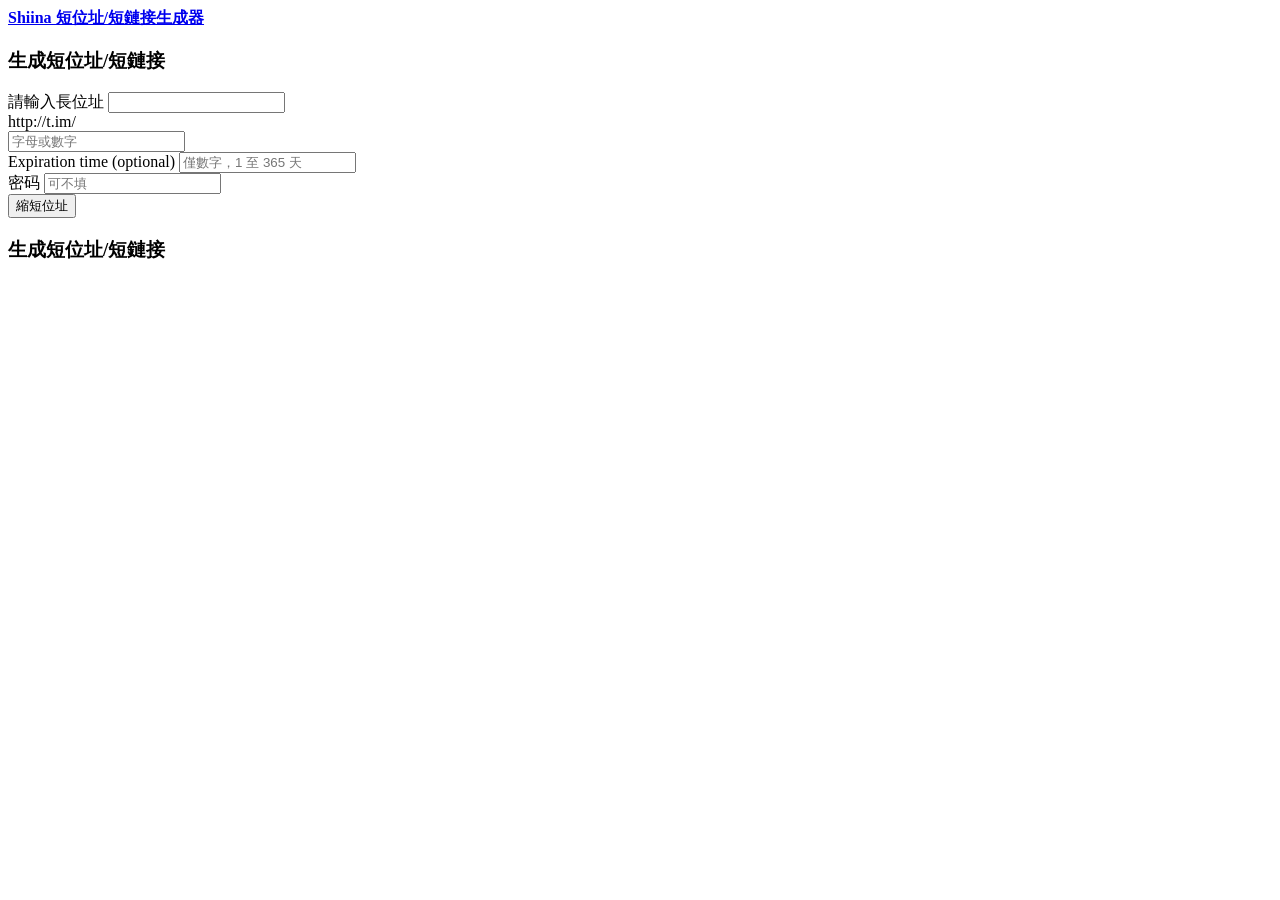
==== src/main/resources/static/index.html @ 55e982f8 "提交" ====
<html lang="zh-CN">
<head>
    <meta charset="utf-8">
    <meta http-equiv="X-UA-Compatible" content="IE=edge">
    <meta name="viewport" content="width=device-width, initial-scale=1">
    <title>Shiina 短位址/短鏈接生成器</title>
    <link rel="icon" href="favicon.ico">
    <link href="/css/bootstrap.min.css" rel="stylesheet">
    <link href="/css/bootstrap-theme.min.css?" rel="stylesheet">
    <link href="/css/theme.css" rel="stylesheet">
    <script src="jquery-3.3.1.min.js"></script>

</head>

<body role="document">
<header class="navbar navbar-default navbar-fixed-top">
    <div class="container">
        <div class="navbar-header">
            <a class="navbar-brand" href="/"><strong>Shiina 短位址/短鏈接生成器</strong></a>
        </div>
    </div>
</header>
<div class="container">
    <div class="row">
        <div class="col-xs-12 col-sm-6 col-md-8">
            <div class="panel panel-info">
                <div class="panel-heading">
                    <h3 class="panel-title">生成短位址/短鏈接</h3>
                </div>
                <div class="panel-body">
                    <div class="form-group">
                        <span for="url">請輸入長位址</span>
                        <input type="text" class="form-control" id="url" name="url" value="">
                    </div>
                    <div class="form-group">
                        <div class="input-group">
                            <div class="input-group-addon">http://t.im/</div>
                            <input type="text" class="form-control" id="keyword" name="keyword" placeholder="字母或數字"
                                   value="">
                        </div>
                    </div>
                    <div class="form-group">
                        <span for="expiration">Expiration time (optional)</span>
                        <input type="text" class="form-control" id="expiration" name="expiration"
                               placeholder="僅數字，1 至 365 天" value="">
                    </div>
                    <div class="form-group">
                        <span for="expiration">密码</span>
                        <input type="text" class="form-control" id="password" name="expiration"
                               placeholder="可不填" value="">
                    </div>
                    <div class="form-group" style="margin-bottom: 0px">
                        <button type="submit" class="btn btn-default" id="send">縮短位址</button>
                    </div>

                    <div class="panel-heading">
                        <h3 class="panel-title">生成短位址/短鏈接</h3>
                        <div id="result"></div>
                    </div>

                </div>
            </div>
        </div>
    </div>
</div>
<script>
    $("#send").on("click", function () {
        url = $("#url").val();
        keyword = $("#keyword").val();
        expiration = $("#expiration").val();
        password = $("#password").val();
        $.ajax({
            type: "post",
            url: "/create",
            dataType: "json",
            data: {
                url: url,
                keyword: keyword,
                expiration: expiration,
                password: password
            },
            success: function (data) {
                if (data.status == 200) {
                    console.log(data);
                    $("#result").html("<a>"+data.shortUrl+"</a></br>"+"<image src=\"http://tool.oschina.net/action/qrcode/generate?data="+data.shortUrl+"&output=image%2Fjpeg&error=L&type=0&margin=0&size=4&1535461318512\"></image>\n");
                }else{
                    $("#result").html(data.success);
                }
            }
        });
    });
</script>
</body>
</html>
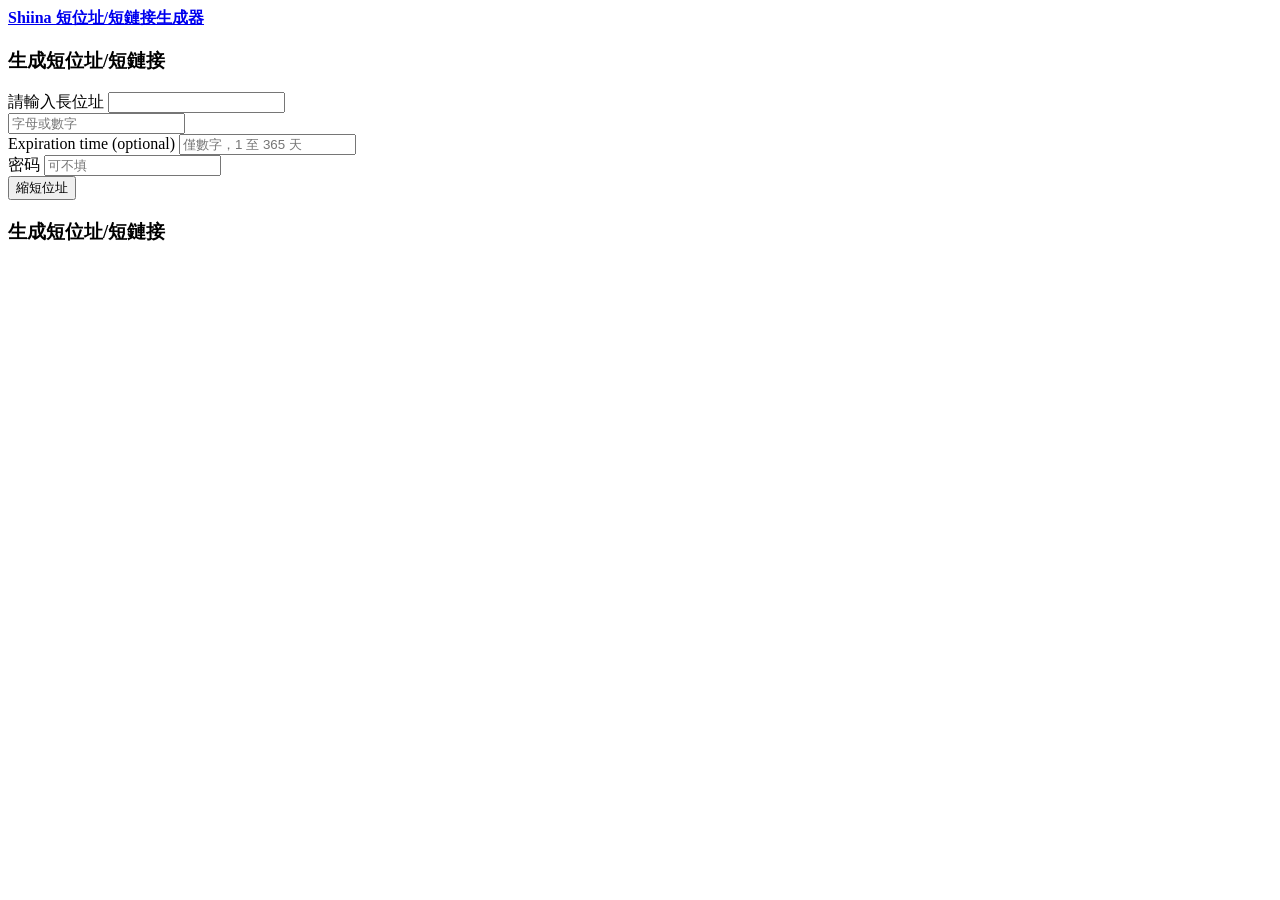
==== commit f64e5d35: "修改" ====
--- a/src/main/resources/static/index.html
+++ b/src/main/resources/static/index.html
@@ -34,7 +34,6 @@
                     </div>
                     <div class="form-group">
                         <div class="input-group">
-                            <div class="input-group-addon">http://t.im/</div>
                             <input type="text" class="form-control" id="keyword" name="keyword" placeholder="字母或數字"
                                    value="">
                         </div>
@@ -46,7 +45,7 @@
                     </div>
                     <div class="form-group">
                         <span for="expiration">密码</span>
-                        <input type="text" class="form-control" id="password" name="expiration"
+                        <input type="text" class="form-control" id="passwd" name="expiration"
                                placeholder="可不填" value="">
                     </div>
                     <div class="form-group" style="margin-bottom: 0px">
@@ -68,7 +67,8 @@
         url = $("#url").val();
         keyword = $("#keyword").val();
         expiration = $("#expiration").val();
-        password = $("#password").val();
+        password = $("#passwd").val();
+        console.log(password);
         $.ajax({
             type: "post",
             url: "/create",
@@ -77,7 +77,8 @@
                 url: url,
                 keyword: keyword,
                 expiration: expiration,
-                password: password
+                password: password,
+                test:'test'
             },
             success: function (data) {
                 if (data.status == 200) {
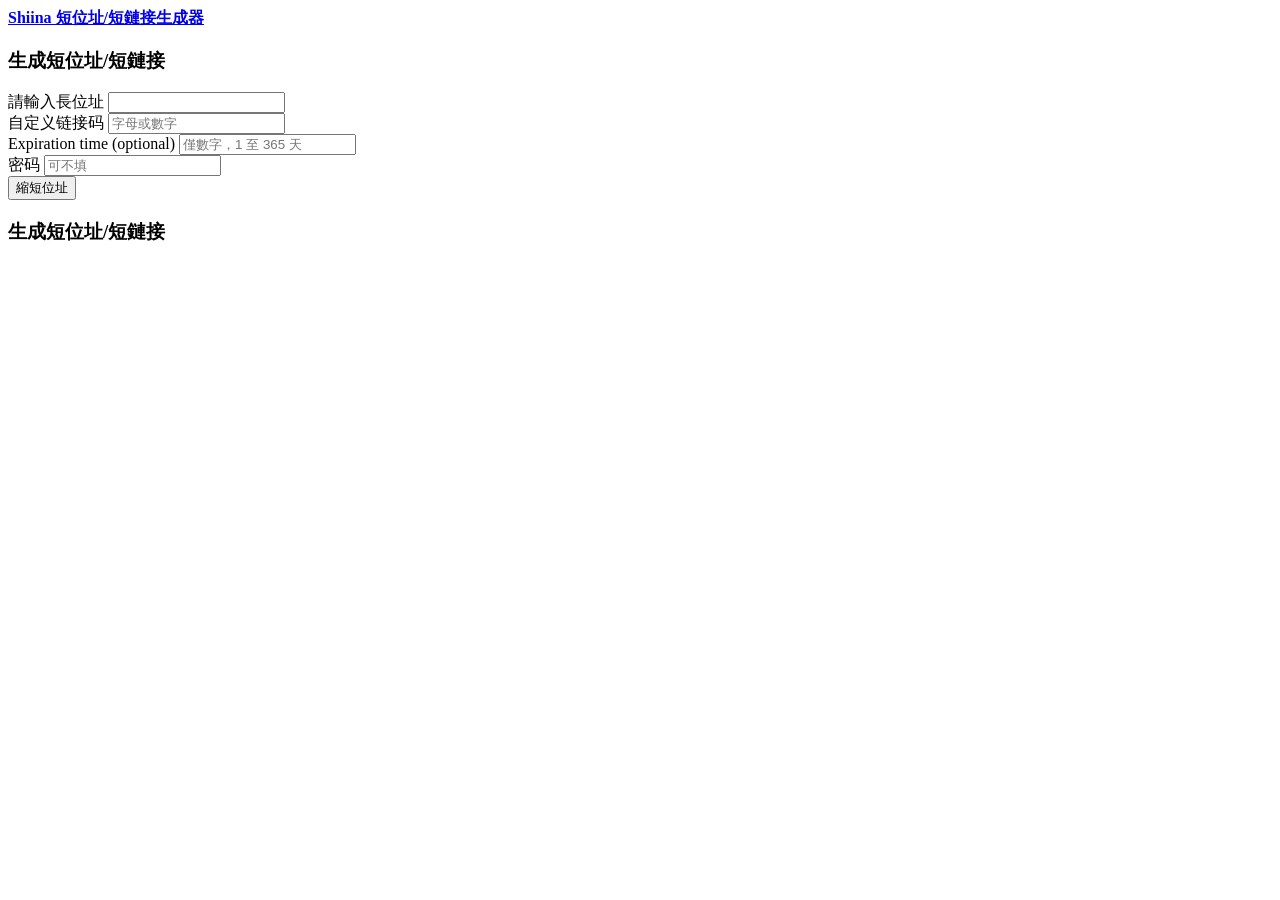
==== commit edccf85f: "修改一些小问题" ====
--- a/src/main/resources/static/index.html
+++ b/src/main/resources/static/index.html
@@ -34,6 +34,7 @@
                     </div>
                     <div class="form-group">
                         <div class="input-group">
+                            <span for="keyword">自定义链接码</span>
                             <input type="text" class="form-control" id="keyword" name="keyword" placeholder="字母或數字"
                                    value="">
                         </div>
